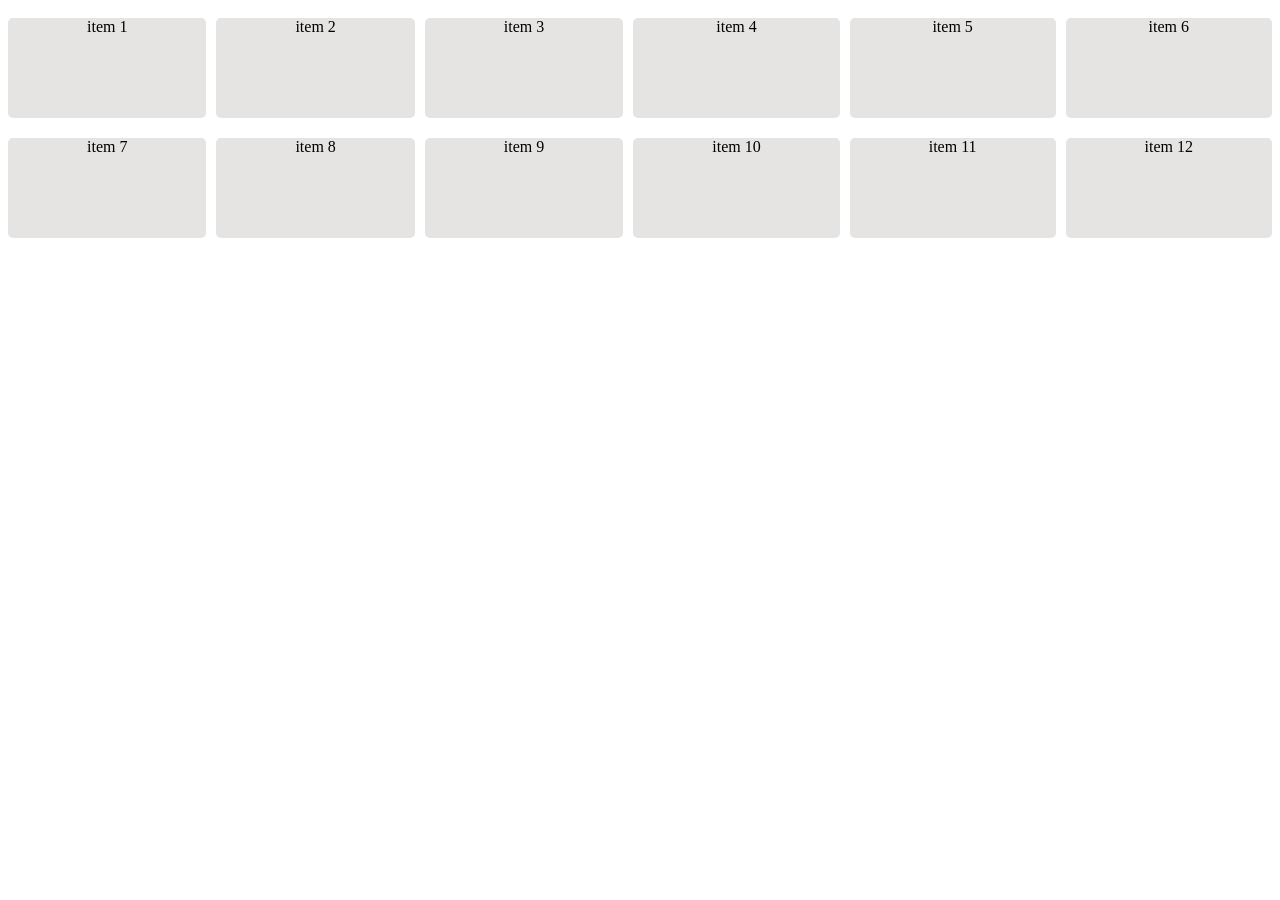
==== grid/index.html @ 6dfe543b "feat: introduction to css grid" ====
<!DOCTYPE html>
<html lang="en">
<head>
    <link rel="stylesheet" href="./style.css">
    <meta charset="UTF-8">
    <meta name="viewport" content="width=device-width, initial-scale=1.0">
    <title>Document</title>
</head>
<body>
    <div class="grid-container">
        <div class="grid-item">item 1</div>
        <div class="grid-item">item 2</div>
        <div class="grid-item">item 3</div>
        <div class="grid-item">item 4</div>
        <div class="grid-item">item 5</div>
        <div class="grid-item">item 6</div>
        <div class="grid-item">item 7</div>
        <div class="grid-item">item 8</div>
        <div class="grid-item">item 9</div>
        <div class="grid-item">item 10</div>
        <div class="grid-item">item 11</div>
        <div class="grid-item">item 12</div>
    </div>
    
</body>
</html>
---- grid/style.css ----
.grid-container{
    display: grid;
    grid-template-columns: auto auto auto auto auto auto ;
    column-gap: 10px;
}

.grid-item{
    height: 100px;
    background-color: #E5E4E2;
    border-radius: 5px;
    text-align: center;
    margin: 10px 0px;
    

}
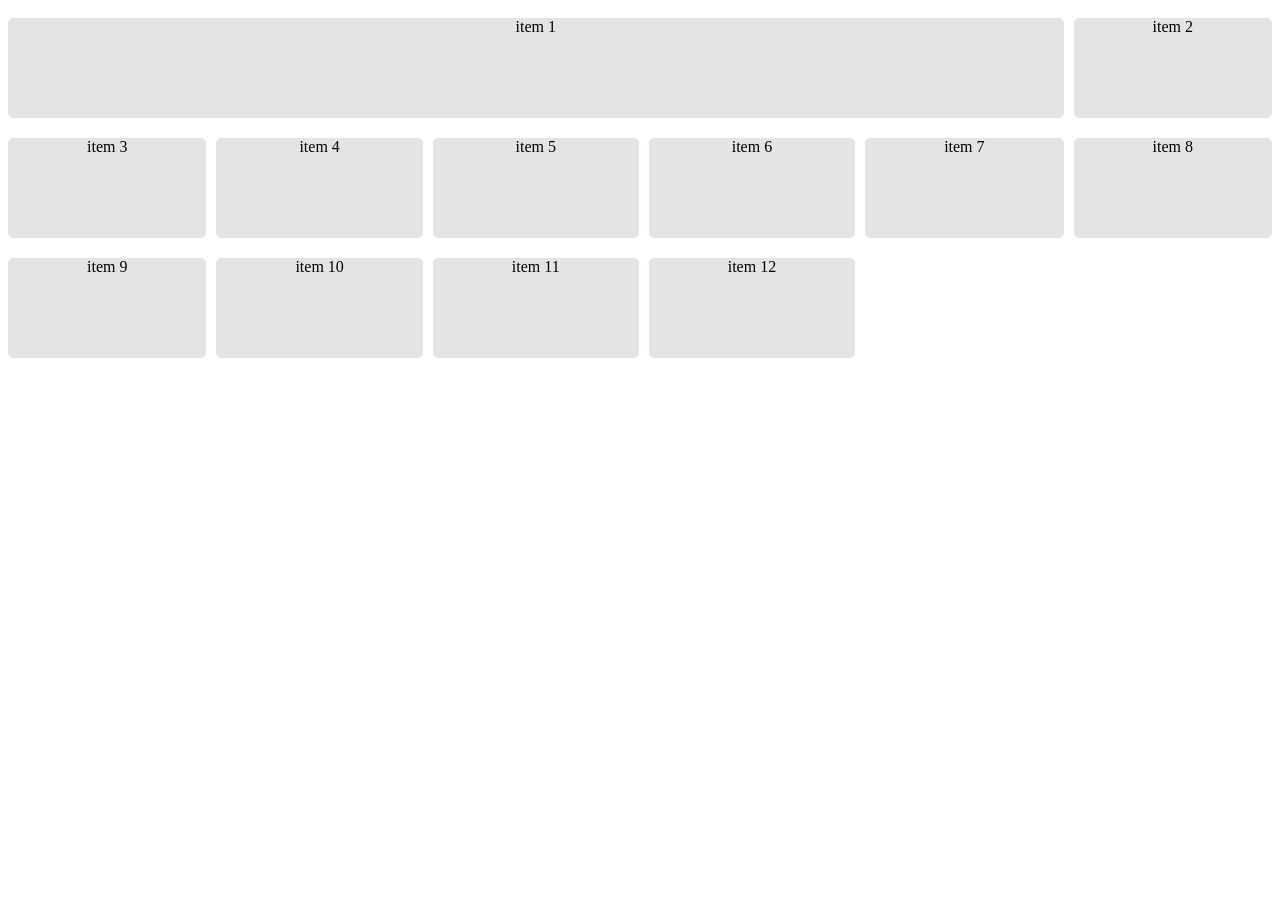
==== commit 604eaee3: "feat: explore grid column" ====
--- a/grid/index.html
+++ b/grid/index.html
@@ -8,7 +8,7 @@
 </head>
 <body>
     <div class="grid-container">
-        <div class="grid-item">item 1</div>
+        <div class="grid-item item-1">item 1</div>
         <div class="grid-item">item 2</div>
         <div class="grid-item">item 3</div>
         <div class="grid-item">item 4</div>
--- a/grid/style.css
+++ b/grid/style.css
@@ -12,4 +12,7 @@
     margin: 10px 0px;
     
 
+}
+.item-1{
+    grid-column: 1/span 5;
 }
